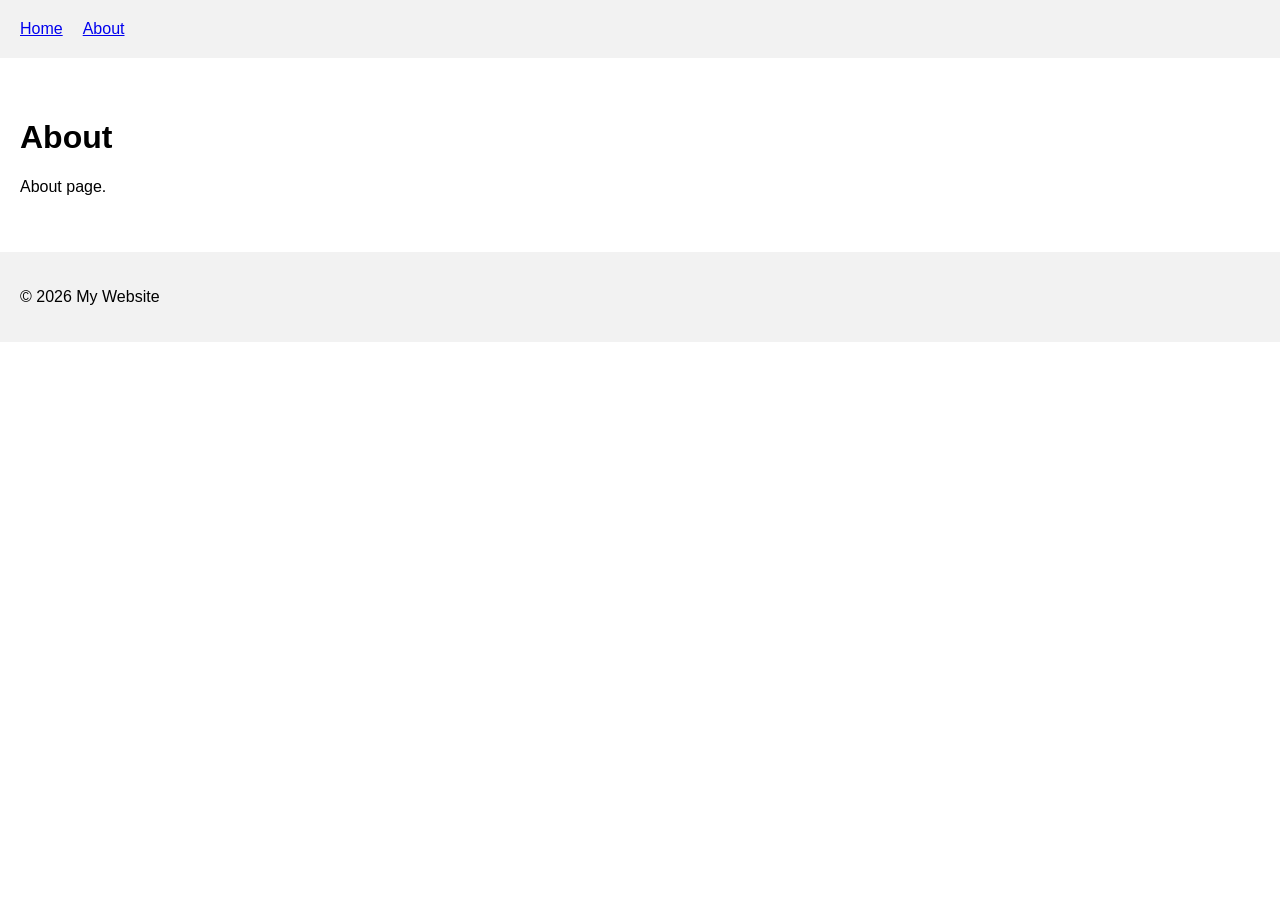
==== about.html @ 0d01a5b9 "Includes" ====
<!DOCTYPE html>
<html lang="en">
<head>
  <meta charset="UTF-8">
  <meta name="viewport" content="width=device-width, initial-scale=1.0">
  <title>About</title>

  <link rel="stylesheet" href="/css/style.css">
</head>
<body>

  <div data-include="/include/header.html"></div>

  <main>
    <h1>About</h1>
    <p>About page.</p>
  </main>

  <div data-include="/include/footer.html"></div>

  <script src="/js/include.js"></script>
</body>
</html>
---- css/style.css ----
body {
  margin: 0;
  font-family: sans-serif;
}

.site-header,
.site-footer {
  padding: 20px;
  background: #f2f2f2;
}

nav {
  display: flex;
  gap: 20px;
}

main {
  padding: 40px 20px;
}
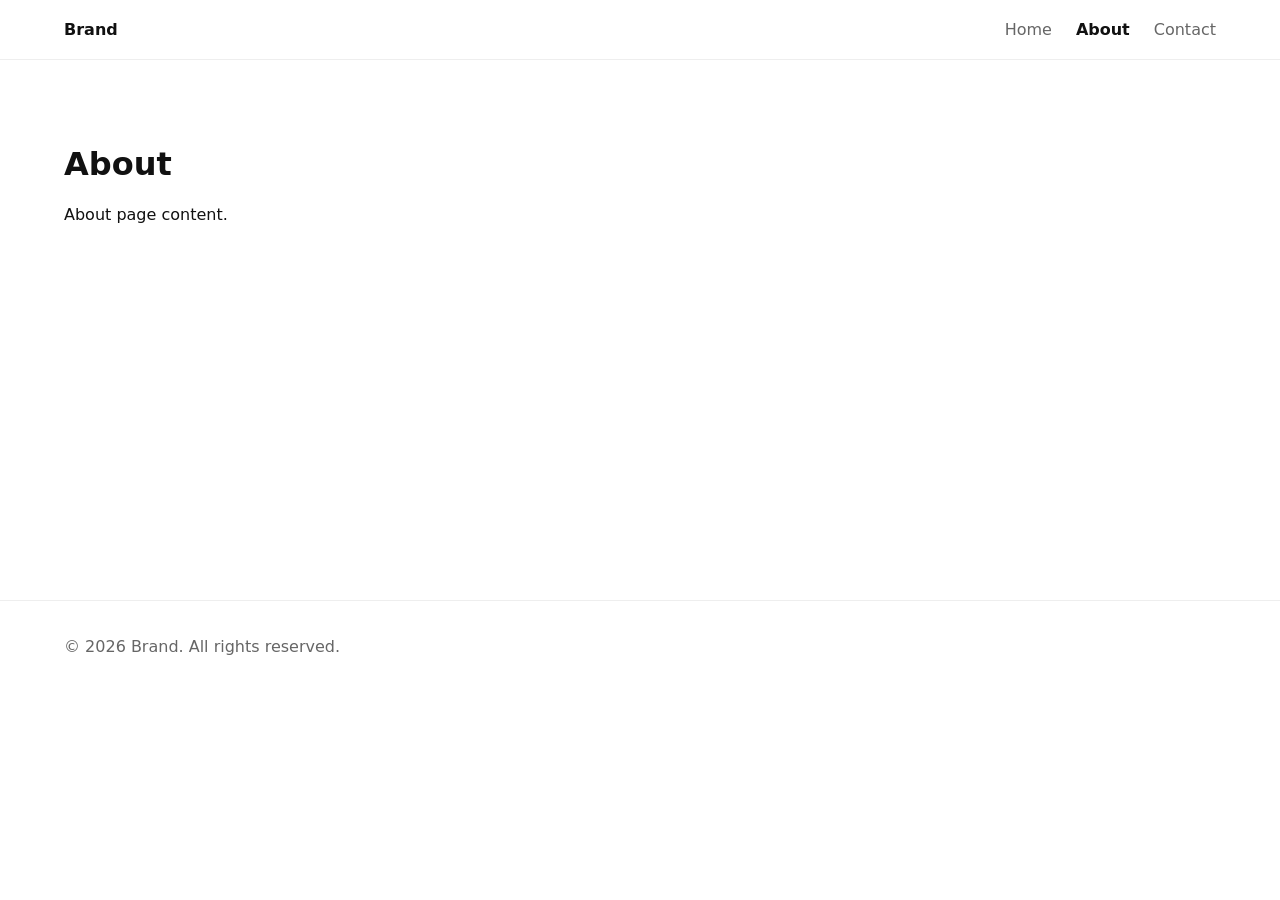
==== commit ad7f0562: "includes2" ====
--- a/about.html
+++ b/about.html
@@ -1,22 +1,21 @@
 <!DOCTYPE html>
-<html lang="en">
+<html lang="cs">
 <head>
-  <meta charset="UTF-8">
-  <meta name="viewport" content="width=device-width, initial-scale=1.0">
-  <title>About</title>
+  <meta charset="UTF-8" />
+  <meta name="viewport" content="width=device-width, initial-scale=1.0" />
 
-  <link rel="stylesheet" href="/css/style.css">
+  <title>About | Brand</title>
+  <link rel="stylesheet" href="/css/style.css" />
 </head>
 <body>
+  <div data-include="/includes/header.html"></div>
 
-  <div data-include="/include/header.html"></div>
-
-  <main>
+  <main class="page">
     <h1>About</h1>
-    <p>About page.</p>
+    <p>About page content.</p>
   </main>
 
-  <div data-include="/include/footer.html"></div>
+  <div data-include="/includes/footer.html"></div>
 
   <script src="/js/include.js"></script>
 </body>
--- a/css/style.css
+++ b/css/style.css
@@ -1,19 +1,58 @@
+* {
+  box-sizing: border-box;
+}
+
 body {
   margin: 0;
-  font-family: sans-serif;
+  font-family: system-ui, sans-serif;
+  color: #111;
+  background: #fff;
 }
 
 .site-header,
 .site-footer {
-  padding: 20px;
-  background: #f2f2f2;
+  padding: 20px clamp(20px, 5vw, 64px);
 }
 
-nav {
+.site-header {
   display: flex;
-  gap: 20px;
+  justify-content: space-between;
+  align-items: center;
+  border-bottom: 1px solid #eee;
 }
 
-main {
-  padding: 40px 20px;
+.site-logo {
+  color: inherit;
+  font-weight: 700;
+  text-decoration: none;
+}
+
+.site-nav {
+  display: flex;
+  gap: 24px;
+}
+
+.site-nav a {
+  color: #666;
+  text-decoration: none;
+  transition: color 0.2s ease;
+}
+
+.site-nav a:hover {
+  color: #111;
+}
+
+.site-nav a.is-active {
+  color: #111;
+  font-weight: 700;
+}
+
+.page {
+  padding: 64px clamp(20px, 5vw, 64px);
+  min-height: 60vh;
+}
+
+.site-footer {
+  border-top: 1px solid #eee;
+  color: #666;
 }
